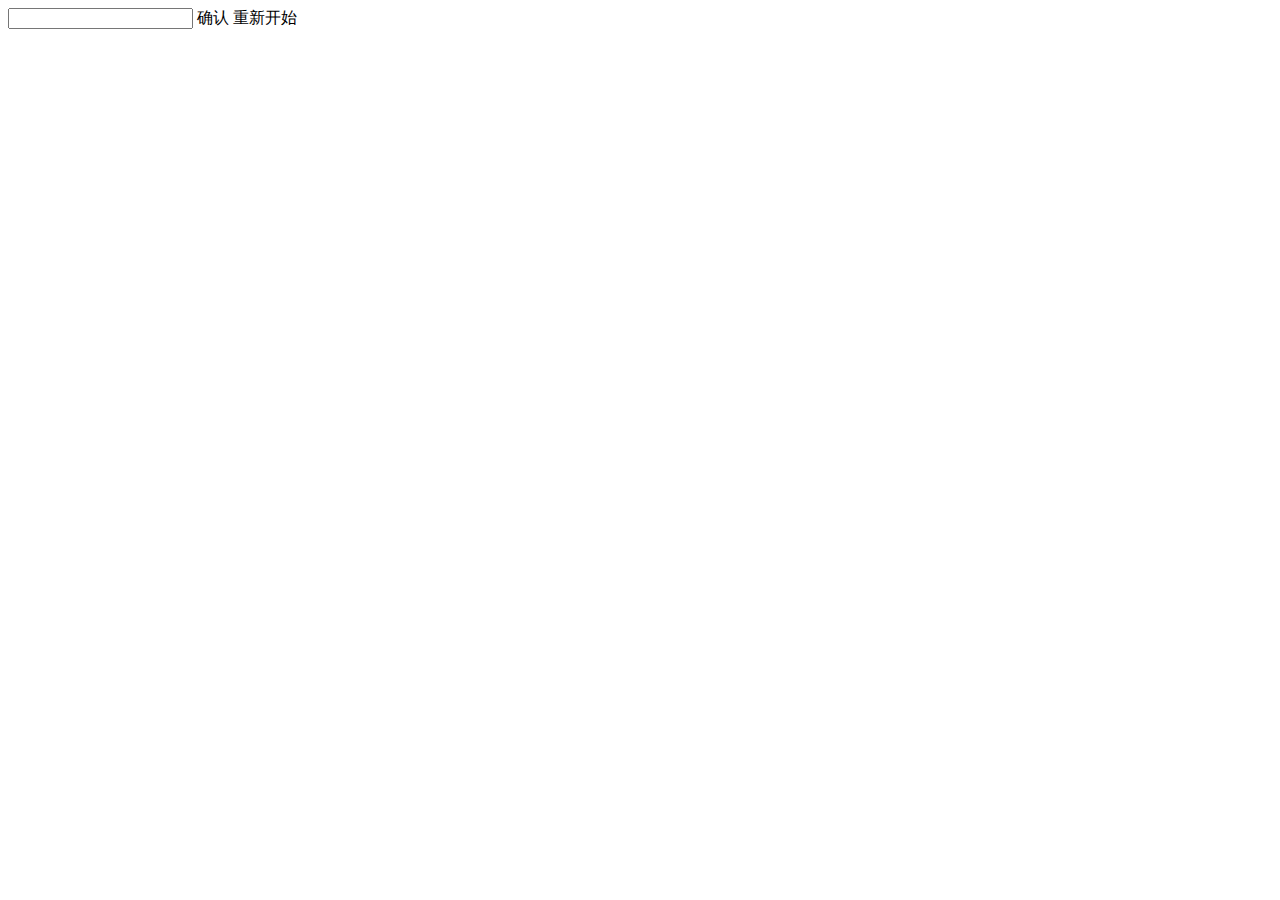
==== test.html @ e965a980 "保存" ====
<!DOCTYPE html>
<html lang="en">
<head>
    <meta charset="UTF-8">
    <title>猜数字游戏</title>
    <link href="style/css/csz.css" rel="stylesheet" type="text/css">
</head>
<body>
<input type="text" id="sz">
<span id="qr">确认</span>
<a href="javascript:(void 0)"></a>
<span id="cxks">重新开始</span>
<script>
    var single = a => a;
    console.log(single("hello world"));
</script>
</body>
</html>
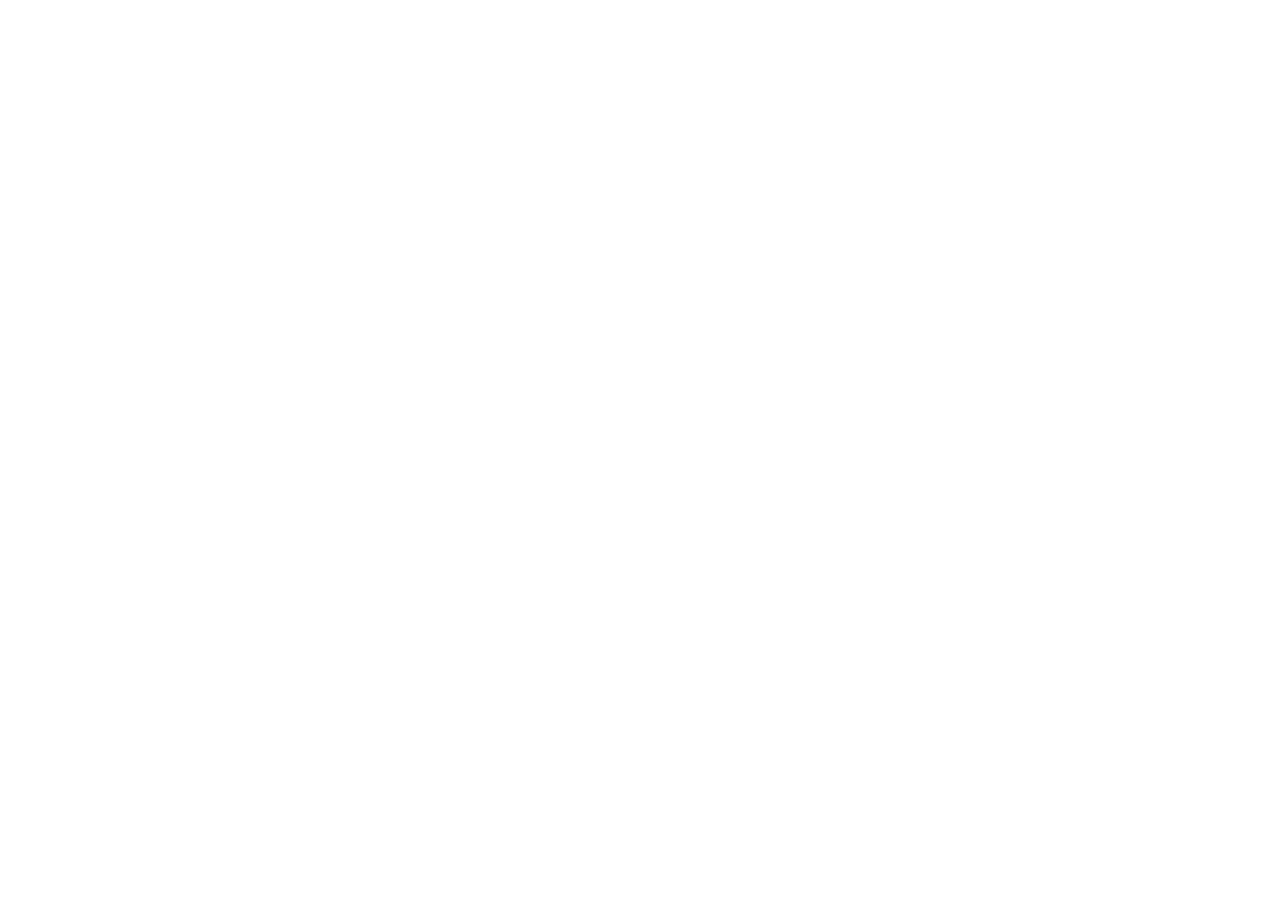
==== commit 7807cc52: "默认的" ====
--- a/test.html
+++ b/test.html
@@ -2,17 +2,18 @@
 <html lang="en">
 <head>
     <meta charset="UTF-8">
-    <title>猜数字游戏</title>
+    <title>test</title>
     <link href="style/css/csz.css" rel="stylesheet" type="text/css">
 </head>
 <body>
-<input type="text" id="sz">
-<span id="qr">确认</span>
-<a href="javascript:(void 0)"></a>
-<span id="cxks">重新开始</span>
+
 <script>
-    var single = a => a;
-    console.log(single("hello world"));
+    let myarray = [[1,2,3],[4,5,6],[7,8,9],[11,21,13],[12,25,36]];
+    let lxarr = arr =>{
+        if(arr.length>0){
+            
+        }
+    }
 </script>
 </body>
 </html>